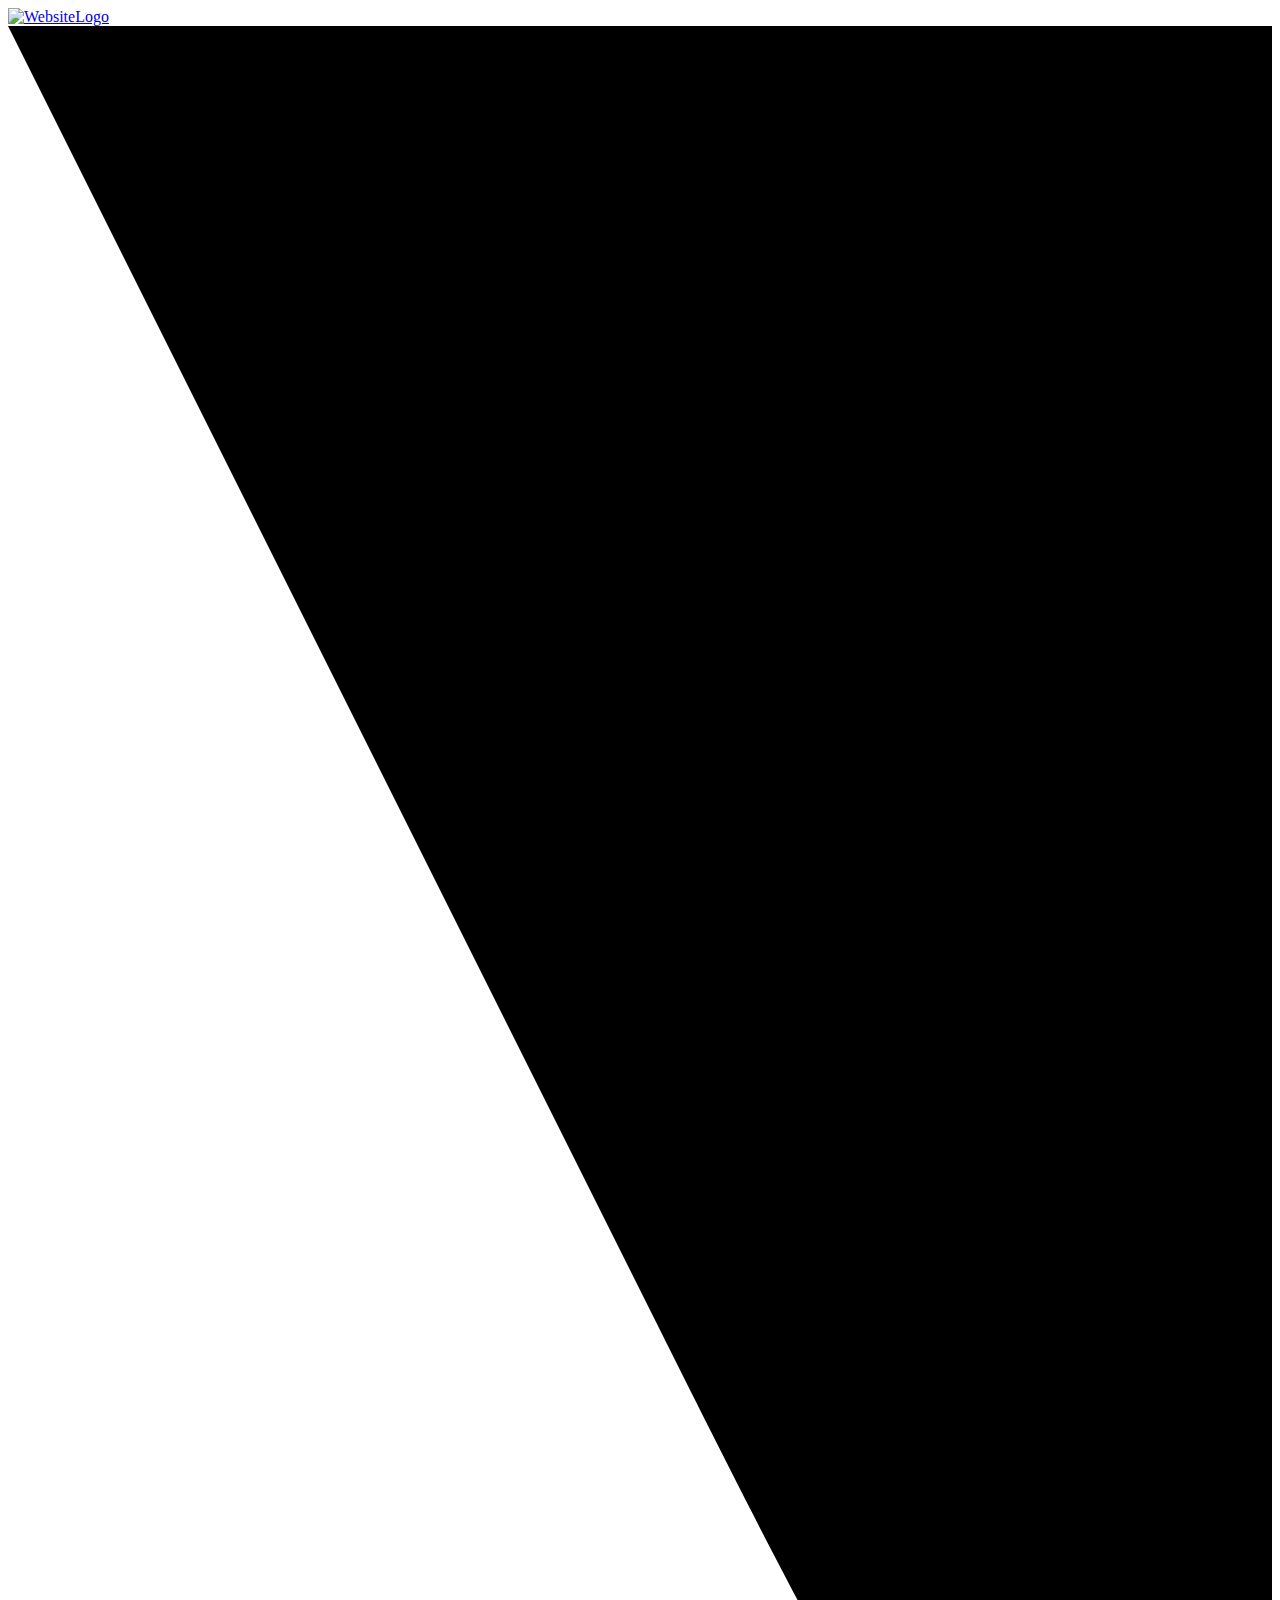
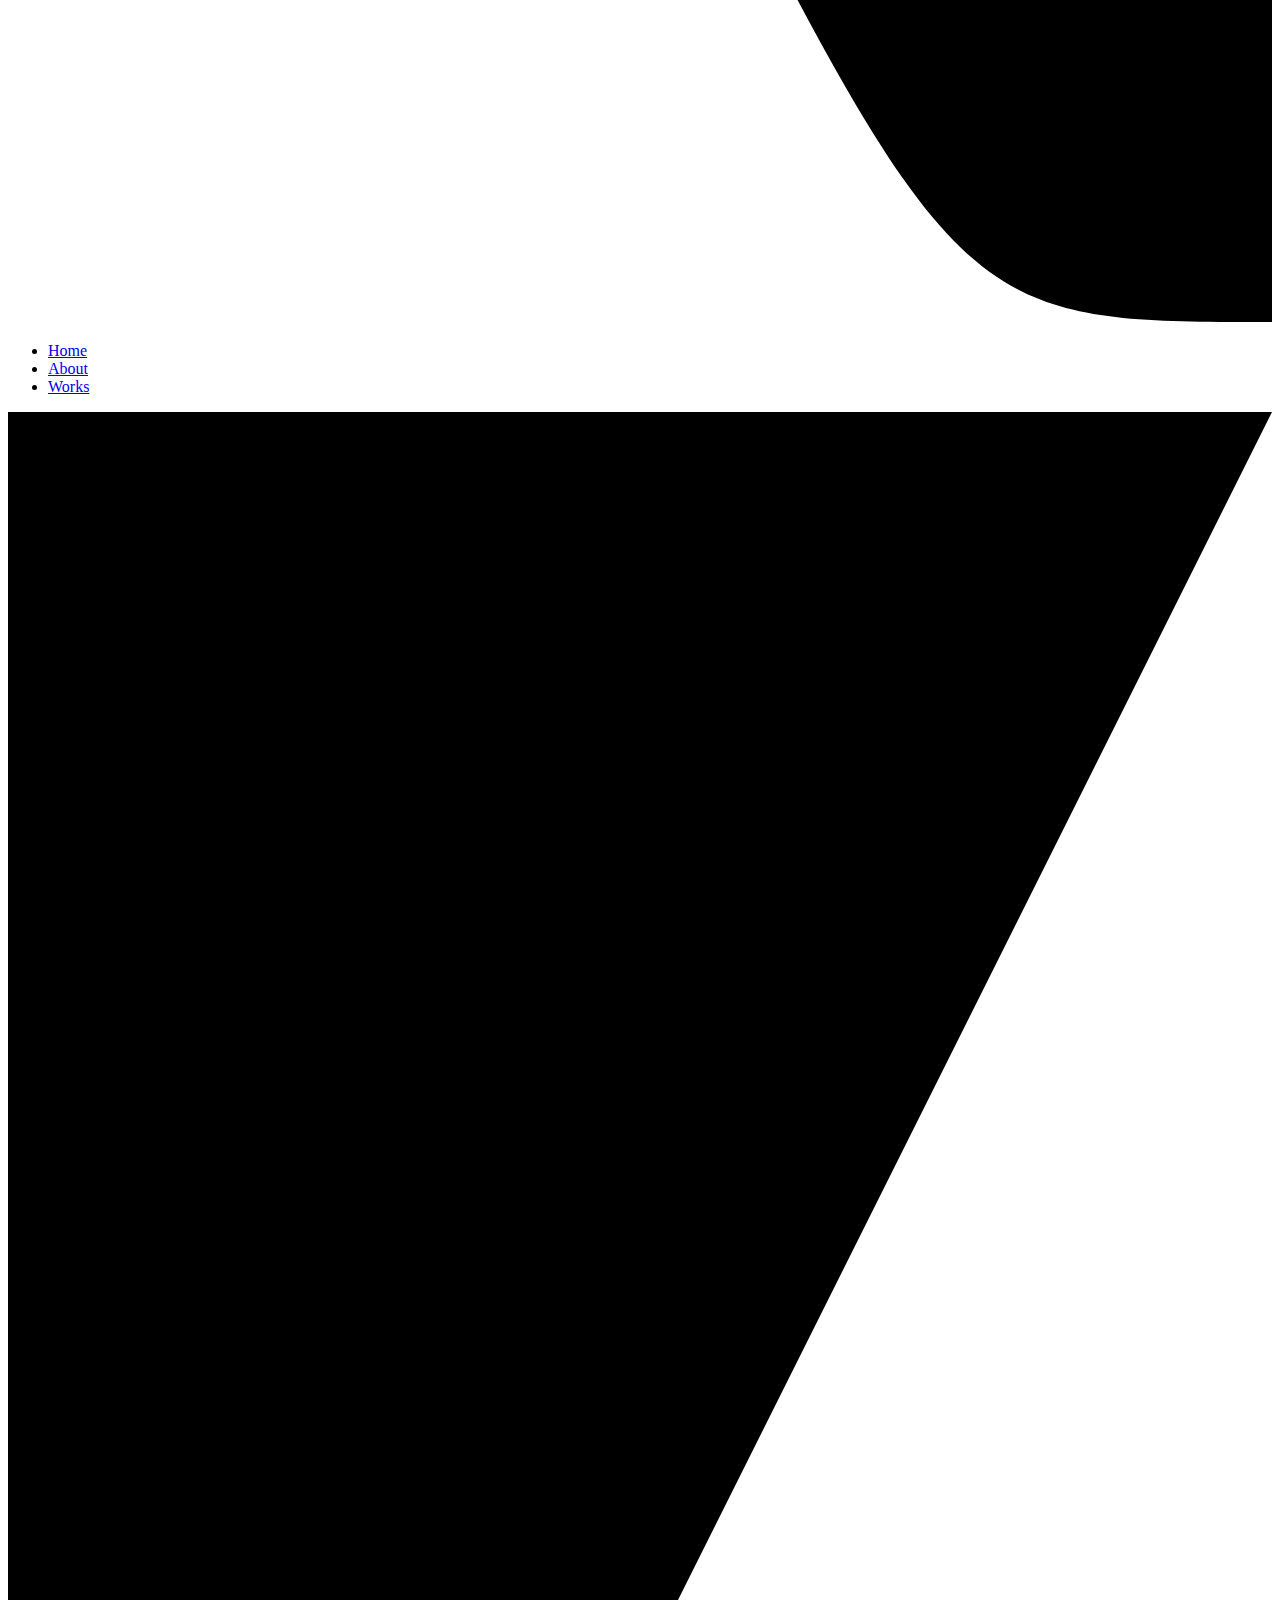
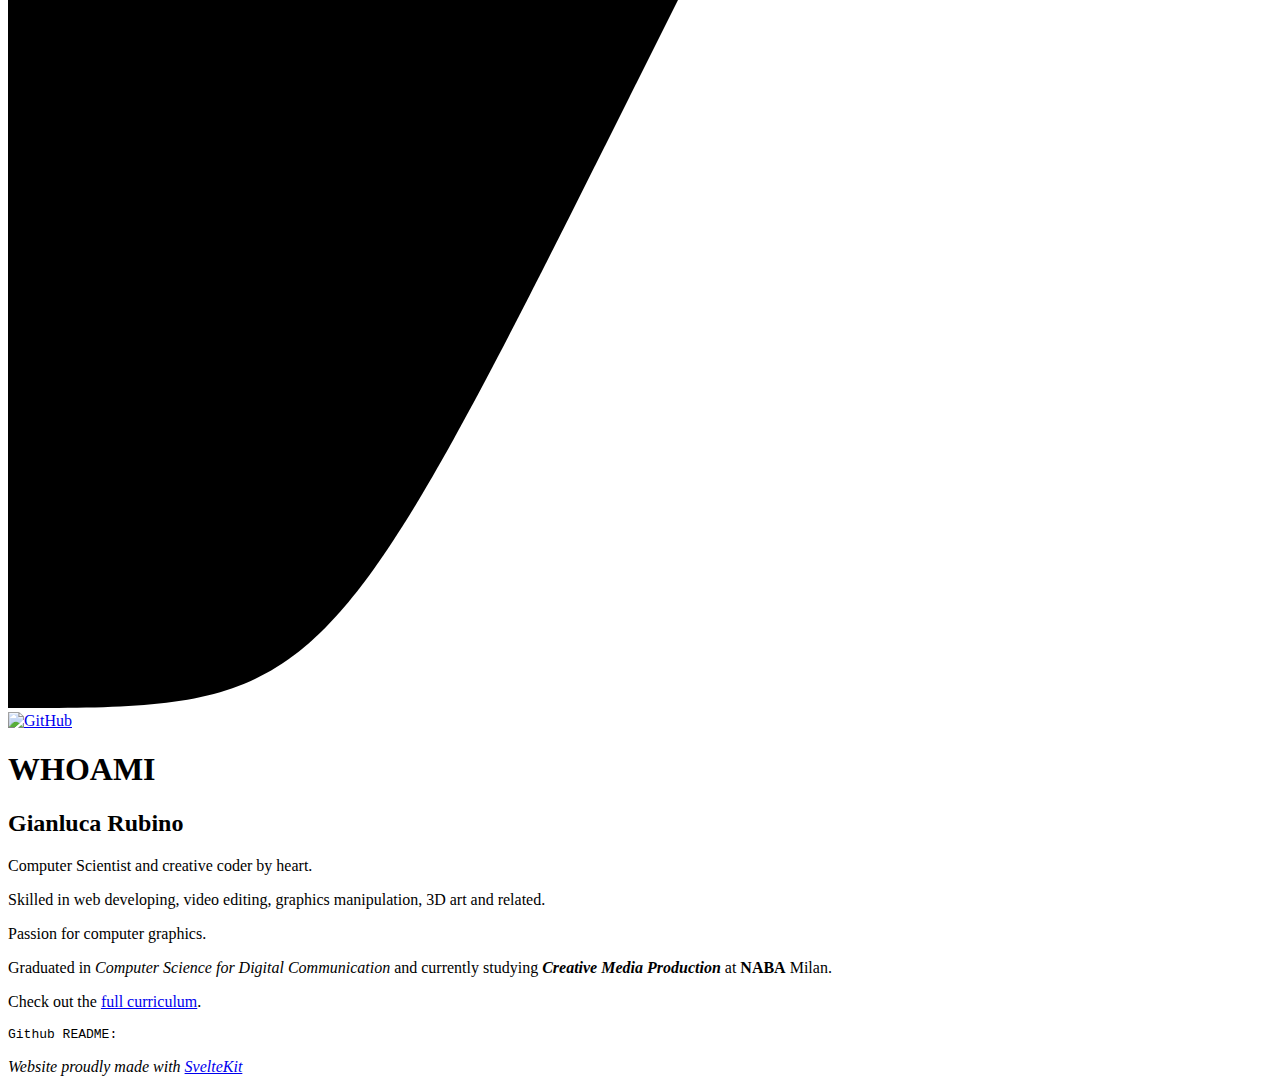
==== about.html @ 2dacc0bd "new page" ====
<!DOCTYPE html>
<html lang="en">
	<head>
		<meta charset="utf-8" />
    <meta author="Gianluca Rubino">
	<link rel="icon" href="./favicon.ico" />
		<meta name="viewport" content="width=device-width" />
		<meta http-equiv="content-security-policy" content="">
		<link href="./_app/immutable/assets/_layout.a3ae9c81.css" rel="stylesheet">
		<link href="./_app/immutable/assets/_page.691fd15d.css" rel="stylesheet"><title>About Me</title><!-- HEAD_svelte-mi06pi_START --><meta name="description" content="About this app"><!-- HEAD_svelte-mi06pi_END -->
	</head>
	<body data-sveltekit-preload-data="hover">
		<div style="display: contents">


<div class="app svelte-8o1gnw"><header class="svelte-1u9z1tp"><div class="corner svelte-1u9z1tp"><a href="https://www.artstation.com/freccialata" target="_blank" rel="noopener noreferrer" class="svelte-1u9z1tp"><img src="/_app/immutable/assets/artstation-logo.aeb63792.svg" alt="WebsiteLogo" class="svelte-1u9z1tp"></a></div>

	<nav class="svelte-1u9z1tp"><svg viewBox="0 0 2 3" aria-hidden="true" class="svelte-1u9z1tp"><path d="M0,0 L1,2 C1.5,3 1.5,3 2,3 L2,0 Z" class="svelte-1u9z1tp"></path></svg>
		<ul class="svelte-1u9z1tp"><li class="svelte-1u9z1tp"><a href="/" class="svelte-1u9z1tp">Home</a></li>
			<li aria-current="page" class="svelte-1u9z1tp"><a href="/about" class="svelte-1u9z1tp">About</a></li>
			<li class="svelte-1u9z1tp"><a href="/works" class="svelte-1u9z1tp">Works</a></li></ul>
		<svg viewBox="0 0 2 3" aria-hidden="true" class="svelte-1u9z1tp"><path d="M0,0 L0,3 C0.5,3 0.5,3 1,2 L2,0 Z" class="svelte-1u9z1tp"></path></svg></nav>

	<div class="corner svelte-1u9z1tp"><a href="https://github.com/Freccialata/freccialata.github.io" target="_blank" rel="noopener noreferrer" class="svelte-1u9z1tp"><img src="/_app/immutable/assets/github.a7dc1400.svg" alt="GitHub" class="svelte-1u9z1tp"></a></div>
</header>

	<main class="svelte-8o1gnw">



<div class="text-column"><h1>WHOAMI</h1>
	<h2 class="svelte-141cdin">Gianluca Rubino</h2>

	<p>Computer Scientist and creative coder by heart.</p>

	<p>Skilled in web developing, video editing, graphics manipulation, 3D art and related.</p>

	<p>Passion for computer graphics.</p>

	<p>Graduated in <i>Computer Science for Digital Communication</i> and currently studying
		<strong><i>Creative	Media Production</i></strong> at <strong>NABA</strong> Milan.
	</p>

	<p>Check out the <a href="https://drive.google.com/file/d/1DDK_xU6RpprJzoC_t8etO4Bhy8GoUvGd/view" target="_blank" rel="noopener noreferrer">full curriculum</a>.
	</p></div>

<pre class="svelte-141cdin">Github README:
</pre></main>

	<footer class="svelte-8o1gnw">
		<p><i>Website proudly made with <a href="https://kit.svelte.dev" target="_blank" rel="noopener noreferrer" class="svelte-8o1gnw">SvelteKit</a></i></p></footer>
</div>

</div>
	</body>
</html>
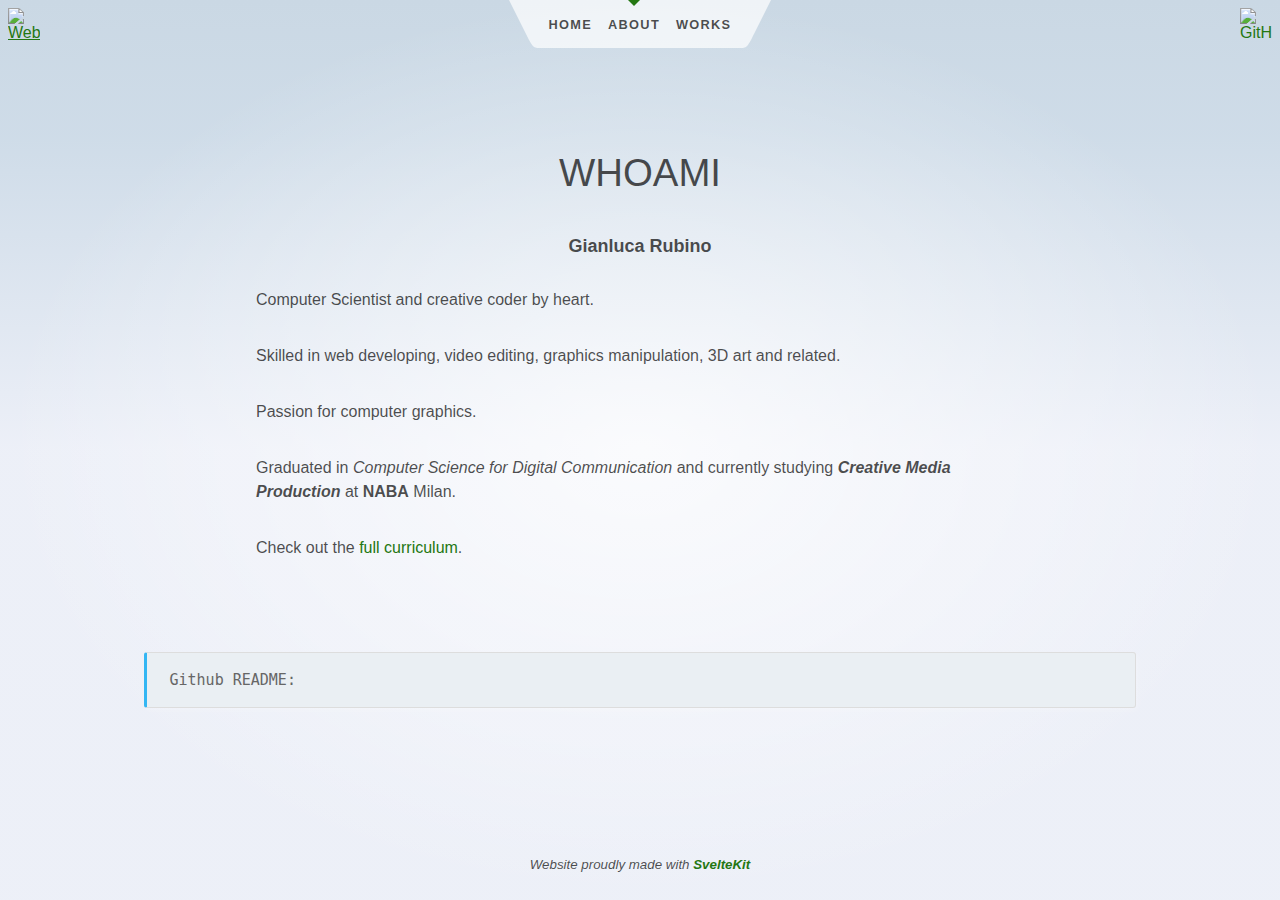
==== commit 05e42bd7: "+3 projects" ====
--- a/about.html
+++ b/about.html
@@ -5,15 +5,16 @@
     <meta author="Gianluca Rubino">
 	<link rel="icon" href="./favicon.ico" />
 		<meta name="viewport" content="width=device-width" />
-		<meta http-equiv="content-security-policy" content="">
-		<link href="./_app/immutable/assets/_layout.a3ae9c81.css" rel="stylesheet">
-		<link href="./_app/immutable/assets/_page.691fd15d.css" rel="stylesheet"><title>About Me</title><!-- HEAD_svelte-mi06pi_START --><meta name="description" content="About this app"><!-- HEAD_svelte-mi06pi_END -->
+		
+		<link href="./_app/immutable/assets/0.610f475a.css" rel="stylesheet">
+		<link href="./_app/immutable/assets/3.691fd15d.css" rel="stylesheet"><title>About Me | Gianluca Rubino</title><!-- HEAD_svelte-1o1kjq1_START --><meta name="description" content="About this app"><!-- HEAD_svelte-1o1kjq1_END -->
 	</head>
 	<body data-sveltekit-preload-data="hover">
 		<div style="display: contents">
 
 
-<div class="app svelte-8o1gnw"><header class="svelte-1u9z1tp"><div class="corner svelte-1u9z1tp"><a href="https://www.artstation.com/freccialata" target="_blank" rel="noopener noreferrer" class="svelte-1u9z1tp"><img src="/_app/immutable/assets/artstation-logo.aeb63792.svg" alt="WebsiteLogo" class="svelte-1u9z1tp"></a></div>
+
+<div class="app svelte-1exm3a3"><header class="svelte-1u9z1tp"><div class="corner svelte-1u9z1tp"><a href="https://www.artstation.com/freccialata" target="_blank" rel="noopener noreferrer" class="svelte-1u9z1tp"><img src="/_app/immutable/assets/artstation-logo.aeb63792.svg" alt="WebsiteLogo" class="svelte-1u9z1tp"></a></div>
 
 	<nav class="svelte-1u9z1tp"><svg viewBox="0 0 2 3" aria-hidden="true" class="svelte-1u9z1tp"><path d="M0,0 L1,2 C1.5,3 1.5,3 2,3 L2,0 Z" class="svelte-1u9z1tp"></path></svg>
 		<ul class="svelte-1u9z1tp"><li class="svelte-1u9z1tp"><a href="/" class="svelte-1u9z1tp">Home</a></li>
@@ -24,7 +25,7 @@
 	<div class="corner svelte-1u9z1tp"><a href="https://github.com/Freccialata/freccialata.github.io" target="_blank" rel="noopener noreferrer" class="svelte-1u9z1tp"><img src="/_app/immutable/assets/github.a7dc1400.svg" alt="GitHub" class="svelte-1u9z1tp"></a></div>
 </header>
 
-	<main class="svelte-8o1gnw">
+	<main class="svelte-1exm3a3">
 
 
 
@@ -47,8 +48,8 @@
 <pre class="svelte-141cdin">Github README:
 </pre></main>
 
-	<footer class="svelte-8o1gnw">
-		<p><i>Website proudly made with <a href="https://kit.svelte.dev" target="_blank" rel="noopener noreferrer" class="svelte-8o1gnw">SvelteKit</a></i></p></footer>
+	<footer class="svelte-1exm3a3">
+		<p class="svelte-1exm3a3"><i>Website proudly made with <a href="https://kit.svelte.dev" target="_blank" rel="noopener noreferrer" class="svelte-1exm3a3">SvelteKit</a></i></p></footer>
 </div>
 
 </div>
--- a/_app/immutable/assets/0.610f475a.css
+++ b/_app/immutable/assets/0.610f475a.css
@@ -0,0 +1 @@
+@import"https://use.typekit.net/bnh4emu.css";header.svelte-1u9z1tp.svelte-1u9z1tp{display:flex;justify-content:space-between}.corner.svelte-1u9z1tp.svelte-1u9z1tp{width:3em;height:3em}.corner.svelte-1u9z1tp a.svelte-1u9z1tp{display:flex;align-items:center;justify-content:center;width:100%;height:100%}.corner.svelte-1u9z1tp img.svelte-1u9z1tp{width:2em;height:2em;object-fit:contain}nav.svelte-1u9z1tp.svelte-1u9z1tp{display:flex;justify-content:center;--background:rgba(255, 255, 255, .7)}svg.svelte-1u9z1tp.svelte-1u9z1tp{width:2em;height:3em;display:block}path.svelte-1u9z1tp.svelte-1u9z1tp{fill:var(--background)}ul.svelte-1u9z1tp.svelte-1u9z1tp{position:relative;padding:0;margin:0;height:3em;display:flex;justify-content:center;align-items:center;list-style:none;background:var(--background);background-size:contain}li.svelte-1u9z1tp.svelte-1u9z1tp{position:relative;height:100%}li[aria-current=page].svelte-1u9z1tp.svelte-1u9z1tp:before{--size:6px;content:"";width:0;height:0;position:absolute;top:0;left:calc(50% - var(--size));border:var(--size) solid transparent;border-top:var(--size) solid var(--color-theme-1)}nav.svelte-1u9z1tp a.svelte-1u9z1tp{display:flex;height:100%;align-items:center;padding:0 .5rem;color:var(--color-text);font-weight:700;font-size:.8rem;text-transform:uppercase;letter-spacing:.1em;text-decoration:none;transition:color .2s linear}a.svelte-1u9z1tp.svelte-1u9z1tp:hover{color:var(--color-theme-1)}:root{--font-body: "input-serif", Roboto, Oxygen, Ubuntu, Cantarell, "Open Sans", "Helvetica Neue", sans-serif;--font-mono: "input-mono", monospace;--color-bg-0: rgb(202, 216, 228);--color-bg-1: hsl(209, 36%, 86%);--color-bg-2: hsl(224, 44%, 95%);--color-theme-1: rgb(36, 119, 18);--color-theme-2: #4075a6;--color-text: rgba(0, 0, 0, .7);--column-width: 42rem;--column-margin-top: 4rem;font-family:var(--font-body);color:var(--color-text)}body{min-height:100vh;margin:0;background-attachment:fixed;background-color:var(--color-bg-1);background-size:100vw 100vh;background-image:radial-gradient(50% 50% at 50% 50%,rgba(255,255,255,.75) 0%,rgba(255,255,255,0) 100%),linear-gradient(180deg,var(--color-bg-0) 0%,var(--color-bg-1) 15%,var(--color-bg-2) 50%)}h1,p{font-weight:400}h2{font-size:1.5rem}p{line-height:1.5}a{color:var(--color-theme-1);text-decoration:none}a:hover{text-decoration:underline}h1{font-size:2rem;text-align:center}h2{font-size:1rem}pre{font-size:16px;font-family:var(--font-mono);background-color:#ffffff73;border-radius:3px;box-shadow:2px 2px 6px #ffffff40;padding:.5em;overflow-x:auto;color:var(--color-text)}.text-column{display:flex;max-width:48rem;flex:.6;flex-direction:column;justify-content:center;margin:0 auto}input,button{font-size:inherit;font-family:inherit}button:focus:not(:focus-visible){outline:none}@media (min-width: 720px){h1{font-size:2.4rem}}.visually-hidden{border:0;clip:rect(0 0 0 0);height:auto;margin:0;overflow:hidden;padding:0;position:absolute;width:1px;white-space:nowrap}.app.svelte-1exm3a3.svelte-1exm3a3{display:flex;flex-direction:column;min-height:100vh}main.svelte-1exm3a3.svelte-1exm3a3{flex:1;display:flex;flex-direction:column;padding:1rem;width:100%;max-width:64rem;margin:0 auto;box-sizing:border-box}footer.svelte-1exm3a3.svelte-1exm3a3{display:flex;flex-direction:column;justify-content:center;align-items:center;padding:12px}footer.svelte-1exm3a3 p.svelte-1exm3a3{font-size:smaller}footer.svelte-1exm3a3 a.svelte-1exm3a3{font-weight:700}@media (min-width: 480px){footer.svelte-1exm3a3.svelte-1exm3a3{padding:12px 0}}
--- a/_app/immutable/assets/3.691fd15d.css
+++ b/_app/immutable/assets/3.691fd15d.css
@@ -0,0 +1 @@
+h2.svelte-141cdin{text-align:center;font-size:large}pre.svelte-141cdin{background:#eaeff3;border:1px solid #ddd;border-left:3px solid #33b6f3;color:#666;page-break-inside:avoid;font-family:monospace;font-size:15px;line-height:1.6;margin-bottom:1.6em;max-width:100%;overflow:auto;padding:1em 1.5em;display:block;word-wrap:break-word}
